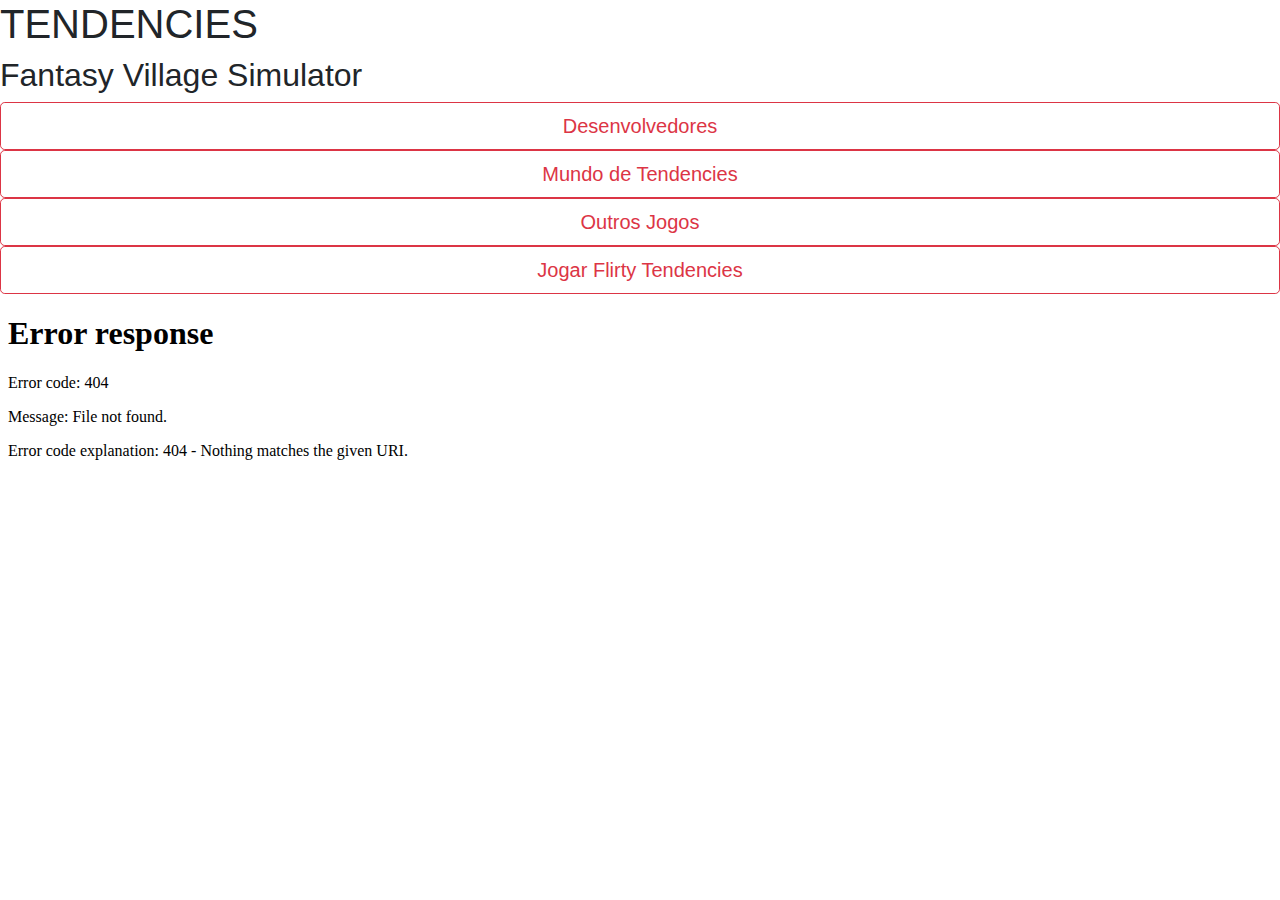
==== FlirtyTendencies/Index.html @ cf4e9917 "Tentativa site" ====
<!DOCTYPE html>
<html lang = "pt-BR">

    <head>
        <meta charset= "UTF-8" name= "viewport" content = "width=device-width, sacle=1">
        
        <link rel="stylesheet" href="https://stackpath.bootstrapcdn.com/bootstrap/4.5.2/css/bootstrap.min.css" 
        integrity="sha384-JcKb8q3iqJ61gNV9KGb8thSsNjpSL0n8PARn9HuZOnIxN0hoP+VmmDGMN5t9UJ0Z" crossorigin="anonymous">
        <!-- carregamento do bootstrap -->
        
        <link rel="stylesheet" type="text/css" href = "Stylesheet.css">

            <title>Tendencies</title>

            <!-- Texto principal da página -->
            <h1>TENDENCIES</h1>
            <h2>Fantasy Village Simulator</h2>
            
            
            

          </head>
    
    <Body>

      <!-- botões para outras páginas -->
      <div class="d-flex justify-content-center">
        <a class="btn btn-outline-danger btn-lg btn-block" href="Devs.html" role="button" >Desenvolvedores </a>    
      </div>

      <div class="d-flex justify-content-center">
        <a class="btn btn-outline-danger btn-lg btn-block" href="SobreOProjetoFinal.html" role="button">Mundo de Tendencies</a>
      </div>

      <div class="d-flex justify-content-center">
        <a class="btn btn-outline-danger btn-lg btn-block" href="OutrosProjetos.html" role="button">Outros Jogos</a>
      </div>

      <div class="d-flex justify-content-center">
        <a class="btn btn-outline-danger btn-lg btn-block" href="Game.html" role="button">Jogar Flirty Tendencies</a>
      </div>
     
            <!-- VideoPlayer -->
                <div class="embed-responsive embed-responsive-21by9">
                 <iframe class="embed-responsive-item" src="../Midia/Video.mp4"></iframe>
                </div>
    </Body>

</html>
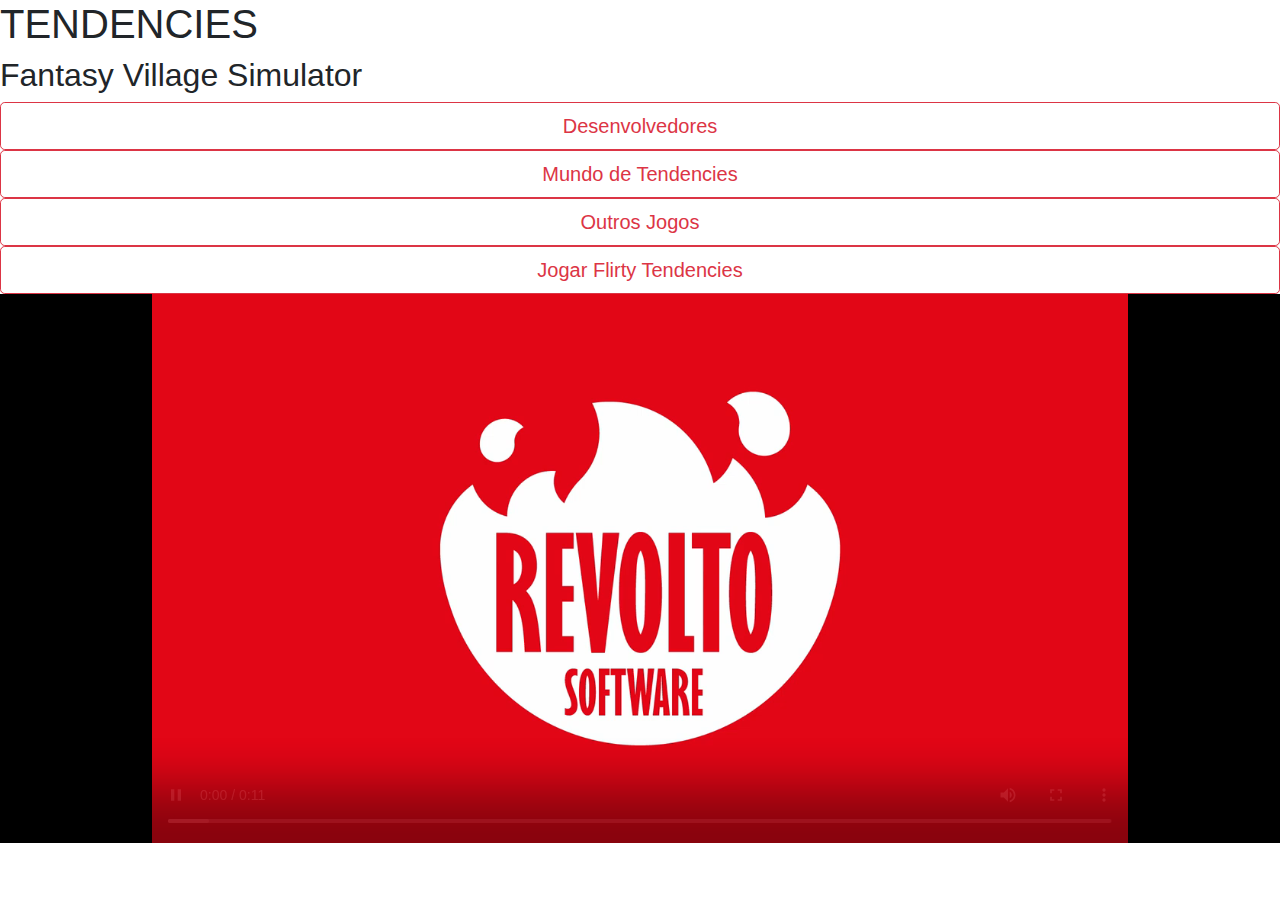
==== commit e5daa35e: "Mudando rota HREF" ====
--- a/FlirtyTendencies/Index.html
+++ b/FlirtyTendencies/Index.html
@@ -25,25 +25,25 @@
 
       <!-- botões para outras páginas -->
       <div class="d-flex justify-content-center">
-        <a class="btn btn-outline-danger btn-lg btn-block" href="Devs.html" role="button" >Desenvolvedores </a>    
+        <a class="btn btn-outline-danger btn-lg btn-block" href="Pages/Devs.html" role="button" >Desenvolvedores </a>    
       </div>
 
       <div class="d-flex justify-content-center">
-        <a class="btn btn-outline-danger btn-lg btn-block" href="SobreOProjetoFinal.html" role="button">Mundo de Tendencies</a>
+        <a class="btn btn-outline-danger btn-lg btn-block" href="Pages/SobreOProjetoFinal.html" role="button">Mundo de Tendencies</a>
       </div>
 
       <div class="d-flex justify-content-center">
-        <a class="btn btn-outline-danger btn-lg btn-block" href="OutrosProjetos.html" role="button">Outros Jogos</a>
+        <a class="btn btn-outline-danger btn-lg btn-block" href="Pages/OutrosProjetos.html" role="button">Outros Jogos</a>
       </div>
 
       <div class="d-flex justify-content-center">
-        <a class="btn btn-outline-danger btn-lg btn-block" href="Game.html" role="button">Jogar Flirty Tendencies</a>
+        <a class="btn btn-outline-danger btn-lg btn-block" href="Pages/Game.html" role="button">Jogar Flirty Tendencies</a>
       </div>
      
             <!-- VideoPlayer -->
                 <div class="embed-responsive embed-responsive-21by9">
-                 <iframe class="embed-responsive-item" src="../Midia/Video.mp4"></iframe>
+                 <iframe class="embed-responsive-item" src="Midia/Video.mp4"></iframe>
                 </div>
     </Body>
 
-</html>+</html>
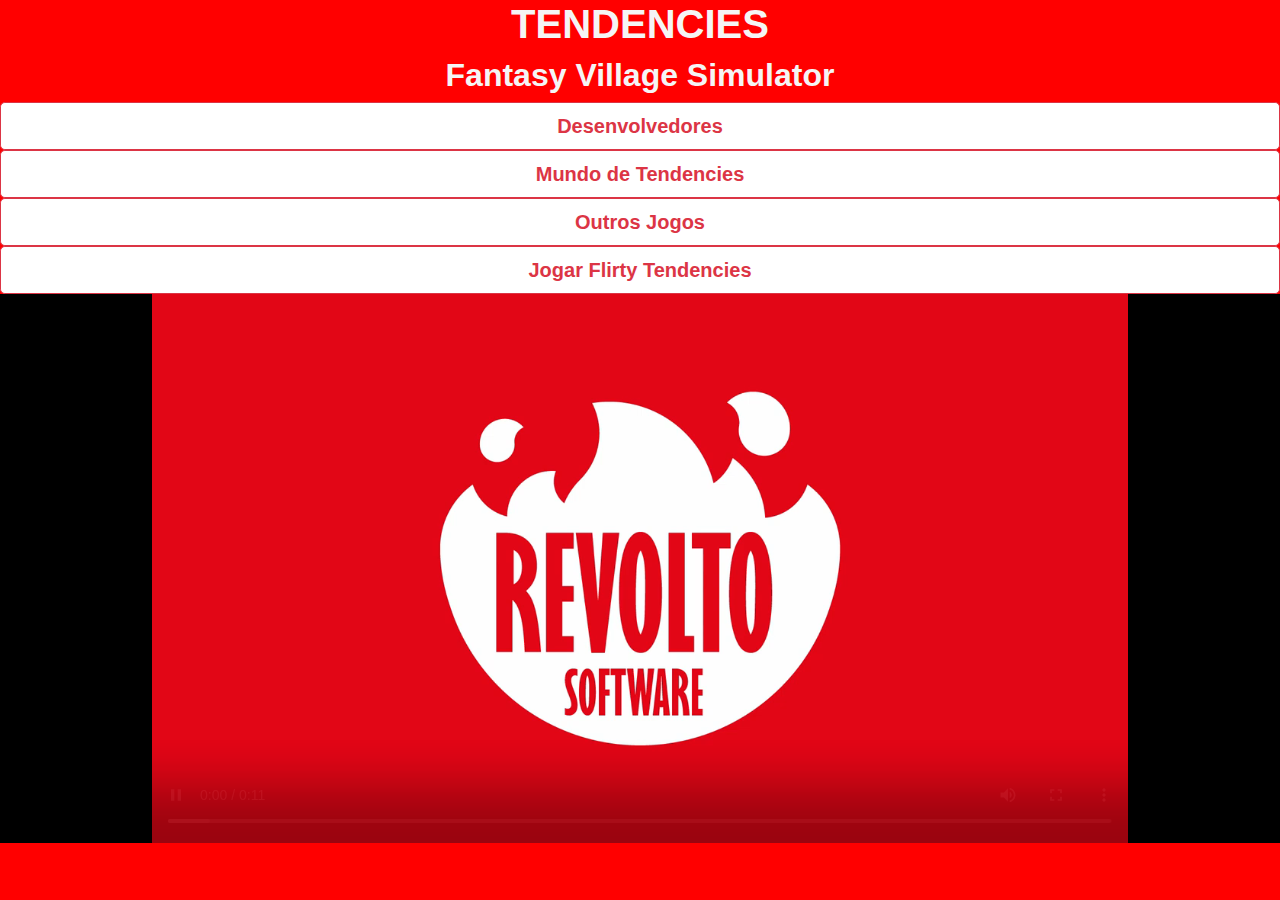
==== commit 251bb9c8: "MUDANÇA CAMINHO HREF" ====
--- a/FlirtyTendencies/Index.html
+++ b/FlirtyTendencies/Index.html
@@ -8,7 +8,7 @@
         integrity="sha384-JcKb8q3iqJ61gNV9KGb8thSsNjpSL0n8PARn9HuZOnIxN0hoP+VmmDGMN5t9UJ0Z" crossorigin="anonymous">
         <!-- carregamento do bootstrap -->
         
-        <link rel="stylesheet" type="text/css" href = "Stylesheet.css">
+        <link rel="stylesheet" type="text/css" href = "Pages/Stylesheet.css">
 
             <title>Tendencies</title>
 
--- a/FlirtyTendencies/Pages/Stylesheet.css
+++ b/FlirtyTendencies/Pages/Stylesheet.css
@@ -0,0 +1,53 @@
+h1{
+    text-align: center;
+    font-weight: bold;
+    color: whitesmoke;
+    
+}
+h2{
+    text-align: center;
+    font-weight: bold;
+    color: whitesmoke;
+}
+
+div.TextoPadrao{
+    text-align: center;
+    color: whitesmoke;
+}
+
+body{
+    background-color: red;
+    text-decoration-color: white;
+    color: whitesmoke;
+}
+
+.btn-outline-danger{
+    background-color: white !important;
+    font-weight: bold;
+}
+
+.btn-outline-danger:hover{
+    background-color: red !important;
+}
+
+a{
+    text-align: center;       /*link*/
+    font-family: Arial, Helvetica, sans-serif;
+    font-weight: bold;
+}
+
+p{
+    text-align: center;       /*link*/
+    font-family: Arial, Helvetica, sans-serif;
+    font-weight: bold;
+}
+
+.btn-group a {
+    display:inline-block;
+}
+
+.centered
+{
+    margin: 0 auto !important;
+    float: none !important;
+}
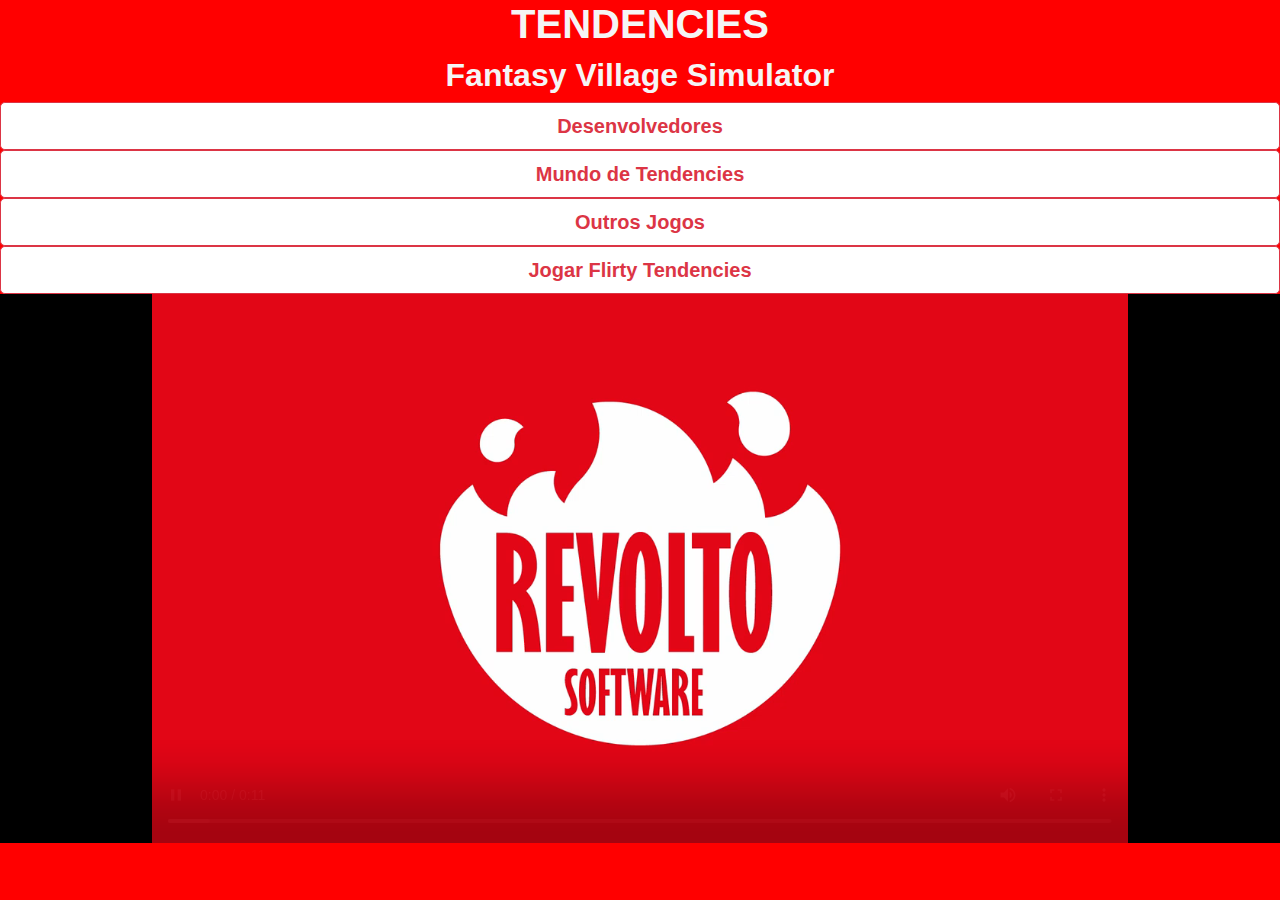
==== commit b6dad871: "Correção de bugs menores" ====
--- a/FlirtyTendencies/Index.html
+++ b/FlirtyTendencies/Index.html
@@ -46,4 +46,4 @@
                 </div>
     </Body>
 
-</html>
+</html>